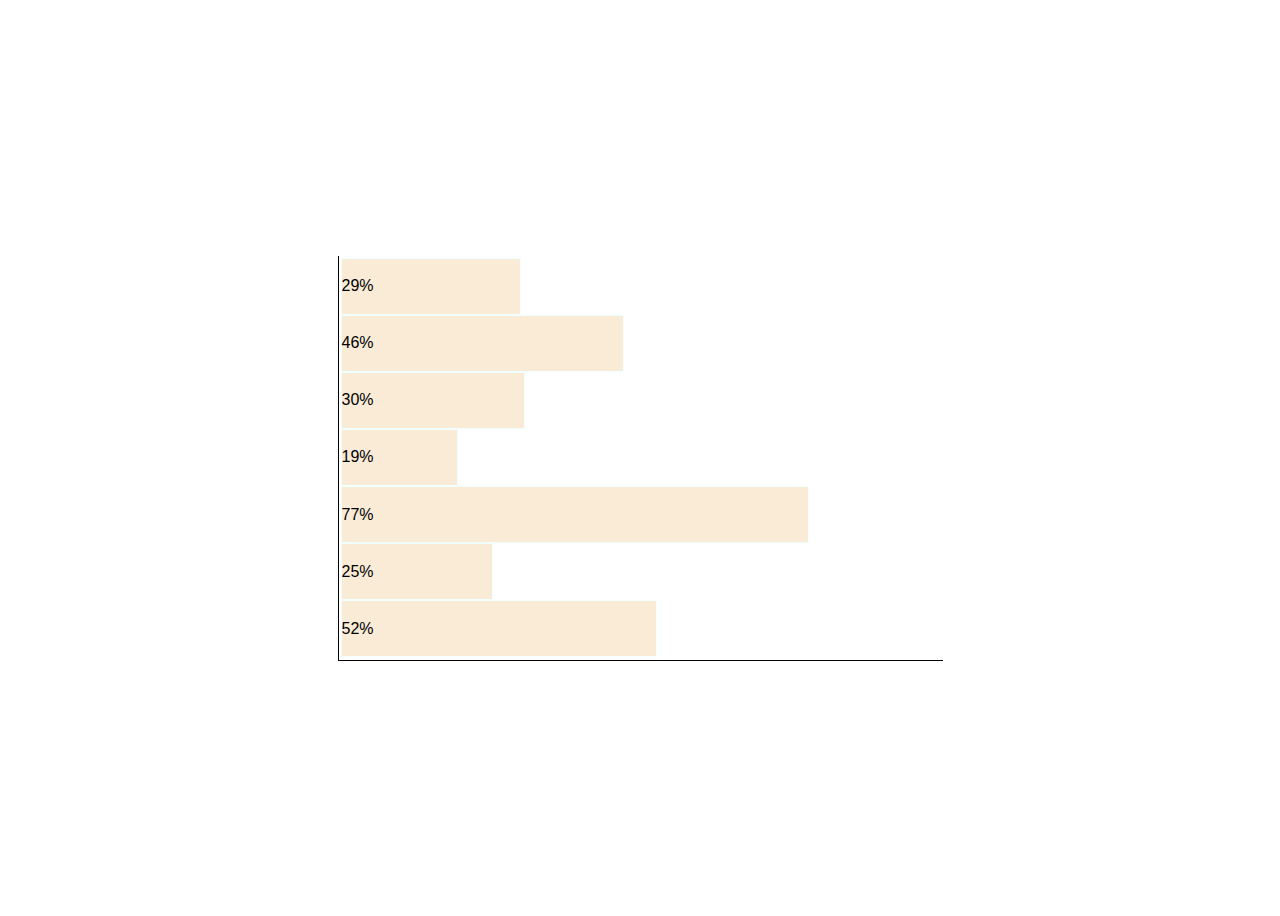
==== horizontal-bar-graph/index.html @ 95d596e6 "Add horizontal bar graph" ====
<!DOCTYPE html>
<!--[if lt IE 7]>      <html class="no-js lt-ie9 lt-ie8 lt-ie7"> <![endif]-->
<!--[if IE 7]>         <html class="no-js lt-ie9 lt-ie8"> <![endif]-->
<!--[if IE 8]>         <html class="no-js lt-ie9"> <![endif]-->
<!--[if gt IE 8]>      <html class="no-js"> <!--<![endif]-->
<html>

<head>
  <meta charset="utf-8">
  <meta http-equiv="X-UA-Compatible" content="IE=edge">
  <title>Bar Graph</title>
  <meta name="description" content="">
  <meta name="viewport" content="width=device-width, initial-scale=1">
  <link rel="stylesheet" href="./styles.css">
</head>

<body>
  <!--[if lt IE 7]>
      <p class="browsehappy">You are using an <strong>outdated</strong> browser. Please <a href="#">upgrade your browser</a> to improve your experience.</p>
    <![endif]-->

  <div class="container">
    <div class="graph graph__horizontal">
      <div class="graph__bar">
      </div>
      <div class="graph__bar">
      </div>
      <div class="graph__bar">
      </div>
      <div class="graph__bar">
      </div>
      <div class="graph__bar">
      </div>
      <div class="graph__bar">
      </div>
      <div class="graph__bar">
      </div>
    </div>
  </div>
  <script src="./index.js" async defer></script>
</body>

</html>
---- horizontal-bar-graph/styles.css ----
body {
  font-family: -apple-system, BlinkMacSystemFont, 'Segoe UI', Roboto, Oxygen, Ubuntu, Cantarell, 'Open Sans', 'Helvetica Neue', sans-serif;
}

div.container {
  height: 100vh;
  display: flex;
  flex-direction: column;
  justify-content: center;
  align-items: center;
}

div.graph {
  display: flex;
  border-bottom: 1px solid black;
  border-left: 1px solid black;
  width: 600px;
  height: 400px;
  padding: 2px;
}

div.graph__horizontal {
  flex-direction: column;
  justify-content: space-evenly;
}

div.graph__bar {
  width: 0;
  background-color: antiquewhite;
  border: 1px solid azure;
  transition: width 2s ease-out;
  height: 100%;
  display: flex;
  justify-content: flex-start;
  align-items: center;
}
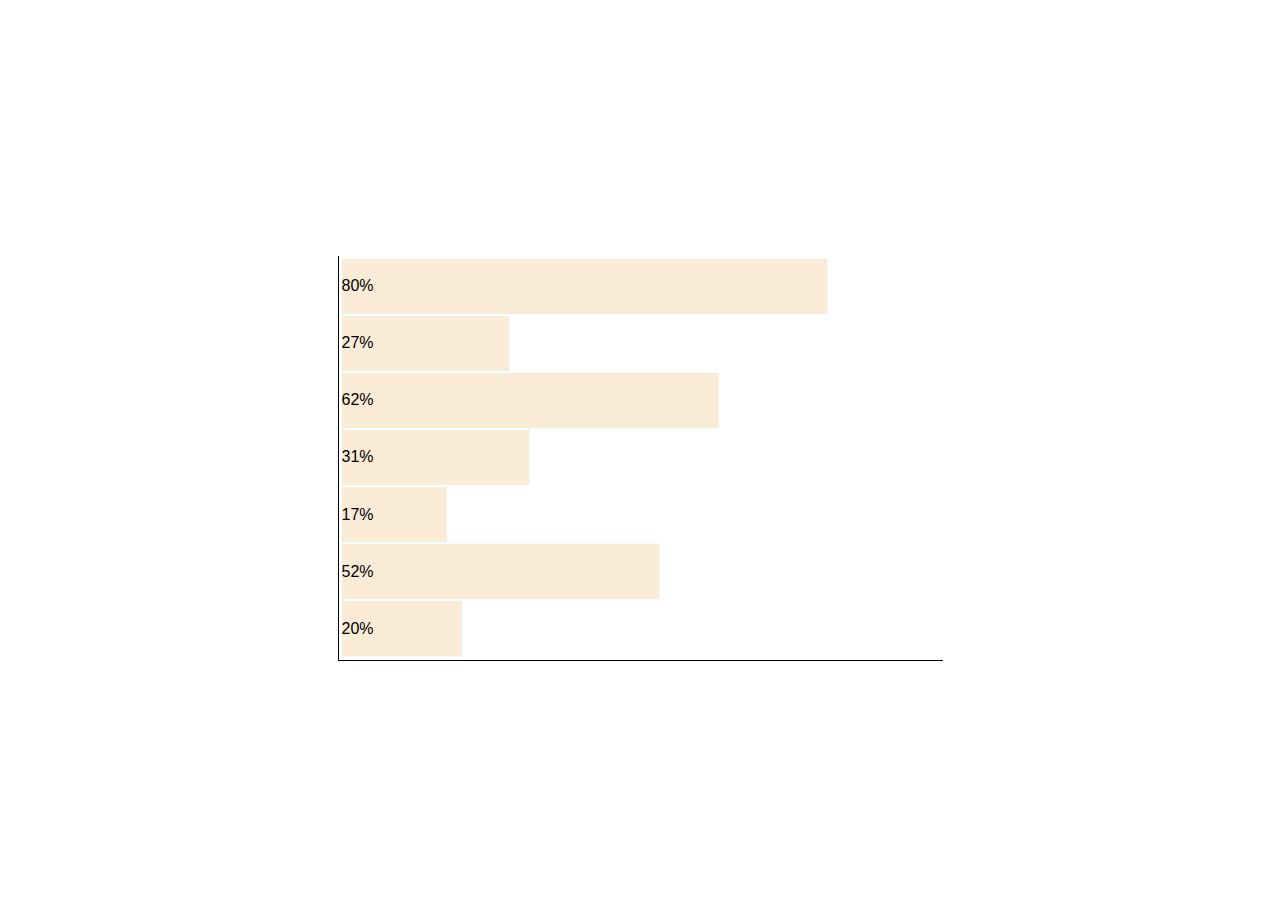
==== commit 14216166: "Add image with growing text on hover" ====
--- a/horizontal-bar-graph/index.html
+++ b/horizontal-bar-graph/index.html
@@ -11,6 +11,7 @@
   <title>Bar Graph</title>
   <meta name="description" content="">
   <meta name="viewport" content="width=device-width, initial-scale=1">
+  <link rel="stylesheet" href="../global.css">
   <link rel="stylesheet" href="./styles.css">
 </head>
 
@@ -19,7 +20,7 @@
       <p class="browsehappy">You are using an <strong>outdated</strong> browser. Please <a href="#">upgrade your browser</a> to improve your experience.</p>
     <![endif]-->
 
-  <div class="container">
+  <div class="page-container">
     <div class="graph graph__horizontal">
       <div class="graph__bar">
       </div>
--- a/global.css
+++ b/global.css
@@ -0,0 +1,11 @@
+body {
+  font-family: -apple-system, BlinkMacSystemFont, 'Segoe UI', Roboto, Oxygen, Ubuntu, Cantarell, 'Open Sans', 'Helvetica Neue', sans-serif;
+}
+
+div.page-container {
+  height: 100vh;
+  display: flex;
+  flex-direction: column;
+  justify-content: center;
+  align-items: center;
+}--- a/horizontal-bar-graph/styles.css
+++ b/horizontal-bar-graph/styles.css
@@ -1,15 +1,3 @@
-body {
-  font-family: -apple-system, BlinkMacSystemFont, 'Segoe UI', Roboto, Oxygen, Ubuntu, Cantarell, 'Open Sans', 'Helvetica Neue', sans-serif;
-}
-
-div.container {
-  height: 100vh;
-  display: flex;
-  flex-direction: column;
-  justify-content: center;
-  align-items: center;
-}
-
 div.graph {
   display: flex;
   border-bottom: 1px solid black;
